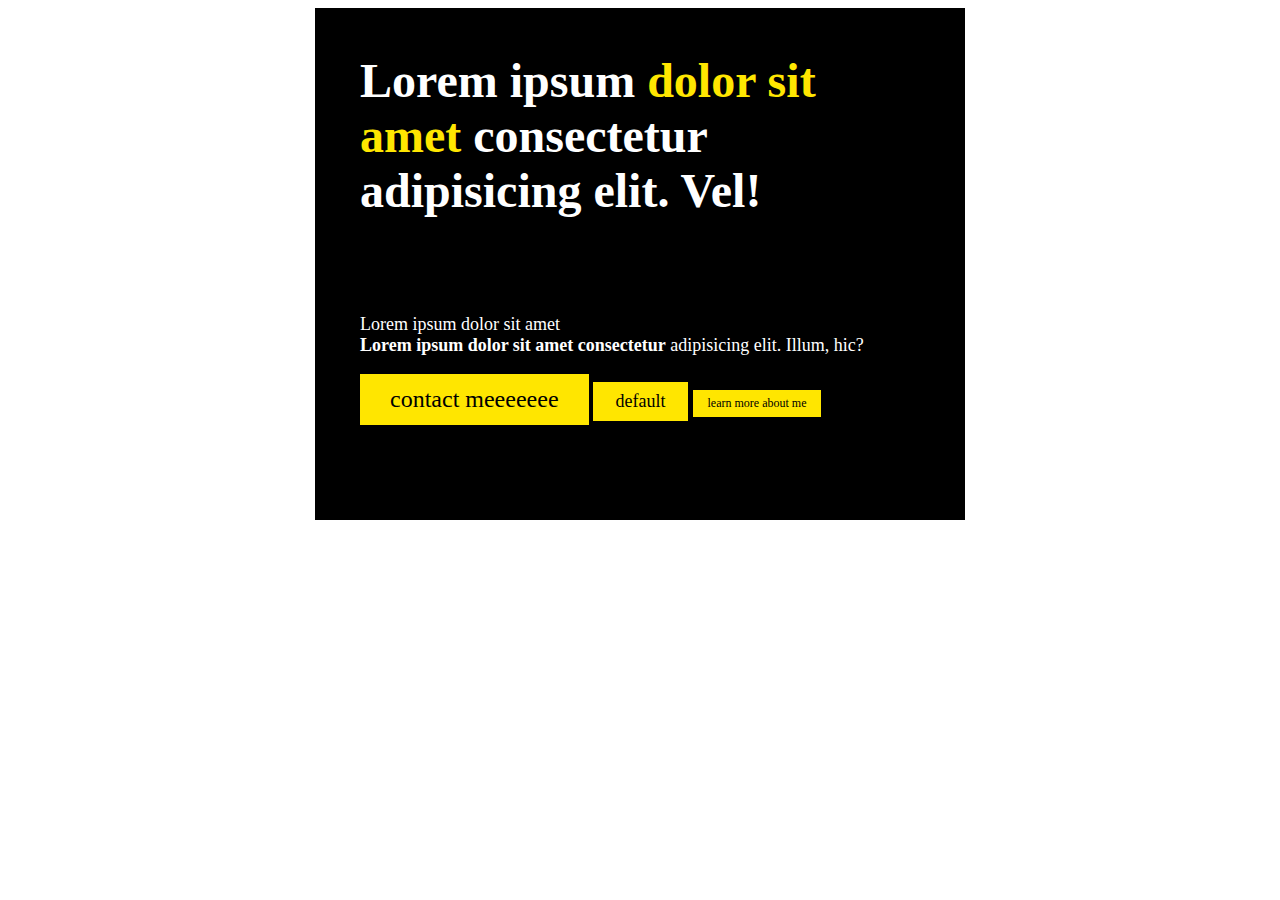
==== card.html @ 9a0a7384 "navbar" ====
<!DOCTYPE html>
<html lang="en">
<head>
    <meta charset="UTF-8">
    <meta name="viewport" content="width=device-width, initial-scale=1.0">
    <title>Document</title>
    <link rel="stylesheet" href="card.css">
</head>
<body>
    <div class="card">
        <h1>Lorem ipsum <span class="accent-color">dolor sit amet</span> consectetur adipisicing elit. Vel!</h1>
        <p>Lorem ipsum dolor sit amet <a href="#">consectetur adipisicing elit. Nesciunt, ex at!</a> <strong>Lorem ipsum dolor sit amet consectetur</strong> adipisicing elit. Illum, hic?
        </p>
        <p class="links">
            <a href="" class="button btn-big">contact meeeeeee</a>
            <a href="#" class="button">default</a>
            <a href="#"class="button btn-small">learn more about me</a>
        </p>
    </div>
    
</body>
</html>
---- card.css ----
.card {
    background: #000;
    color:white;
    width: 560px;
    margin: 0 auto;
    padding: 45px;
}
h1, p {
    margin-top:0;
}
h1 {
    font-size: 3rem;
    margin-bottom:2em;
}
p {
    font-size: 18px;
}
a {
    color: black;
}
.button {
    background: #FFE600;
    display: inline-block;
    color:black;
    padding: 0.5em 1.25em;
    text-align: center;
    text-decoration: none;
    margin-bottom: 50px;
}
.button:hover {
    background: orange;
}
.btn-big {
    font-size: 1.5rem;
}
.btn-small {
    font-size: .75rem;
}
.accent-color {
    color:#FFE600;
}
.links {
    margin-top: 0;
    margin-bottom: 0;
}
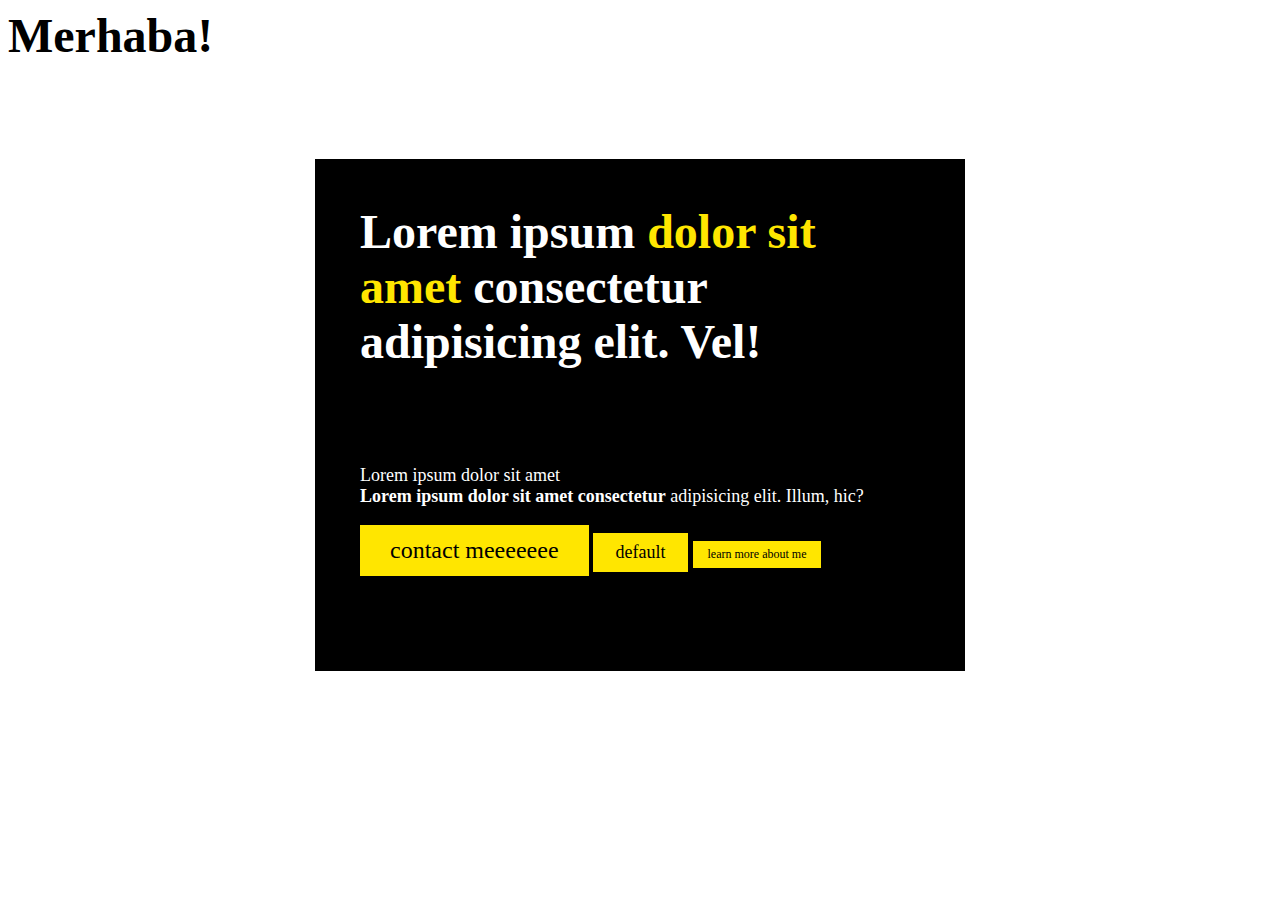
==== commit 5f929761: "version 2" ====
--- a/card.html
+++ b/card.html
@@ -7,6 +7,7 @@
     <link rel="stylesheet" href="card.css">
 </head>
 <body>
+    <h1>Merhaba!</h1>
     <div class="card">
         <h1>Lorem ipsum <span class="accent-color">dolor sit amet</span> consectetur adipisicing elit. Vel!</h1>
         <p>Lorem ipsum dolor sit amet <a href="#">consectetur adipisicing elit. Nesciunt, ex at!</a> <strong>Lorem ipsum dolor sit amet consectetur</strong> adipisicing elit. Illum, hic?
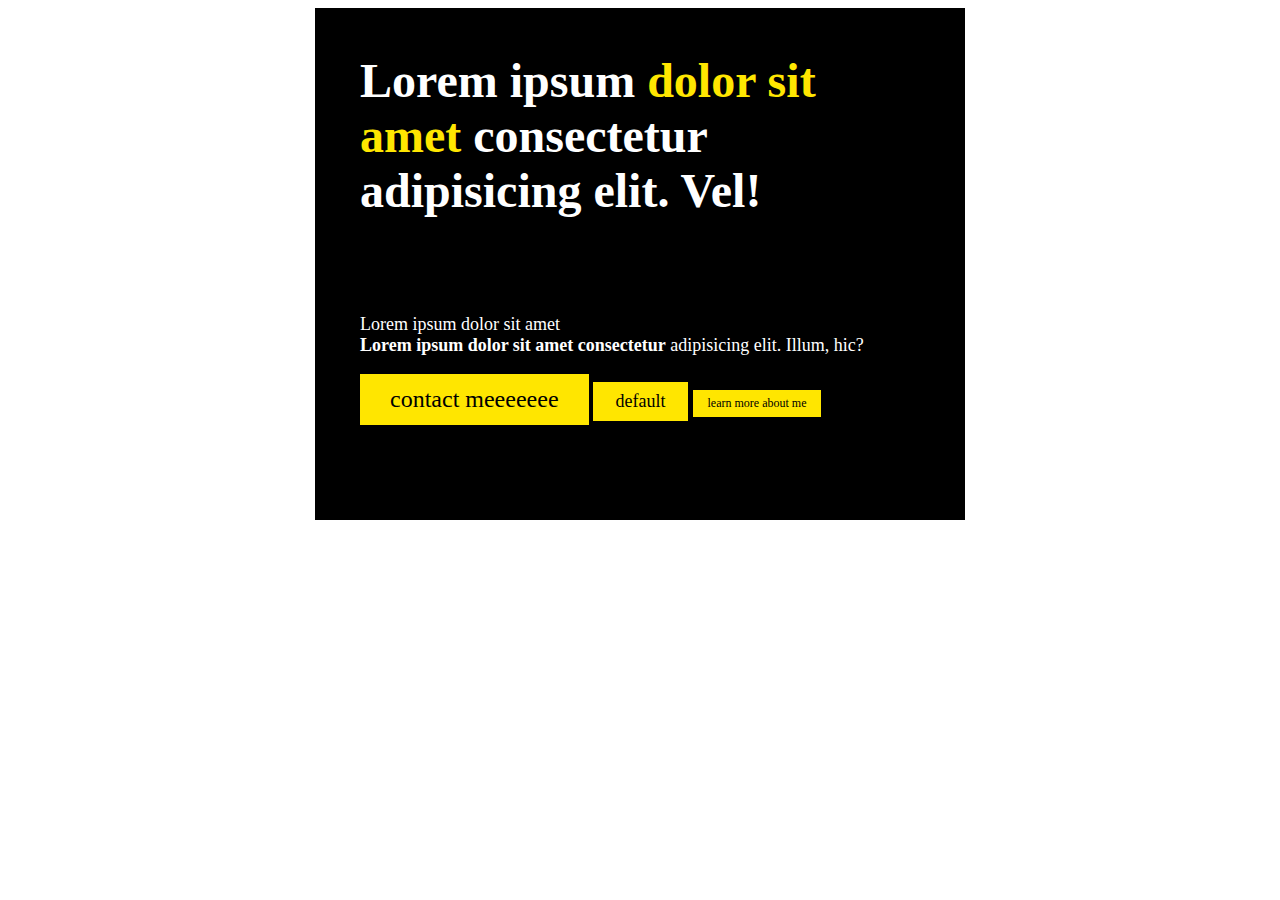
==== commit d922b461: "again version 1" ====
--- a/card.html
+++ b/card.html
@@ -7,7 +7,6 @@
     <link rel="stylesheet" href="card.css">
 </head>
 <body>
-    <h1>Merhaba!</h1>
     <div class="card">
         <h1>Lorem ipsum <span class="accent-color">dolor sit amet</span> consectetur adipisicing elit. Vel!</h1>
         <p>Lorem ipsum dolor sit amet <a href="#">consectetur adipisicing elit. Nesciunt, ex at!</a> <strong>Lorem ipsum dolor sit amet consectetur</strong> adipisicing elit. Illum, hic?
